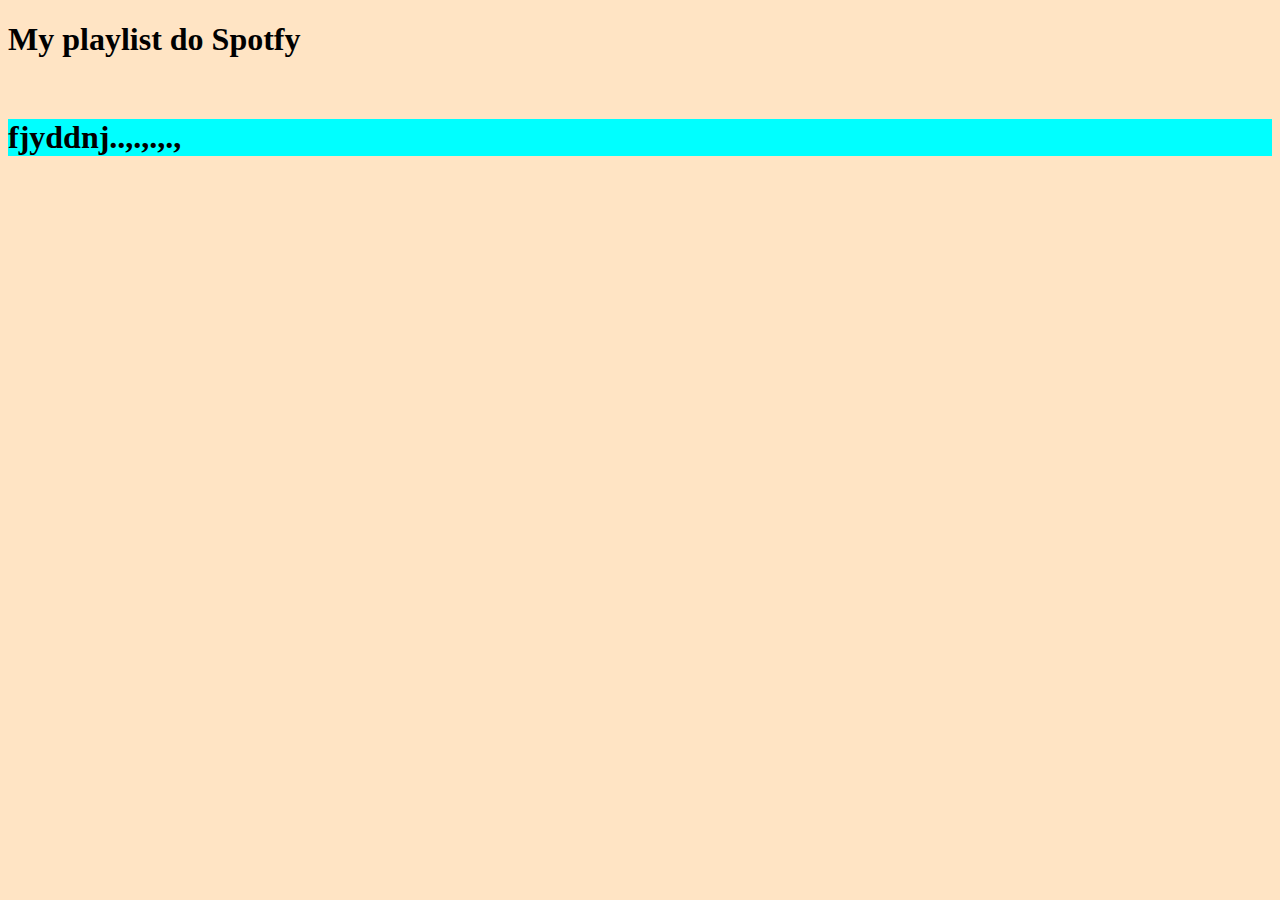
====  minhasmusicasfavoritas.html @ 4091d38f "ldlffl" ====
<!DOCTYPE html>
<html lang="en">
<head>
    <meta charset="UTF-8">
    <meta name="viewport" content="width=device-width, initial-scale=1.0">
    <title>Minhas Musicas Favoritas</title>
</head>
<body style="background-color: bisque;">
    <h1>My playlist do Spotfy</h1>
    <img src="images.jpeg" alt="">
</body>
<h1 style="background-color: aqua;">fjyddnj..,.,.,.,</h1>
</html>
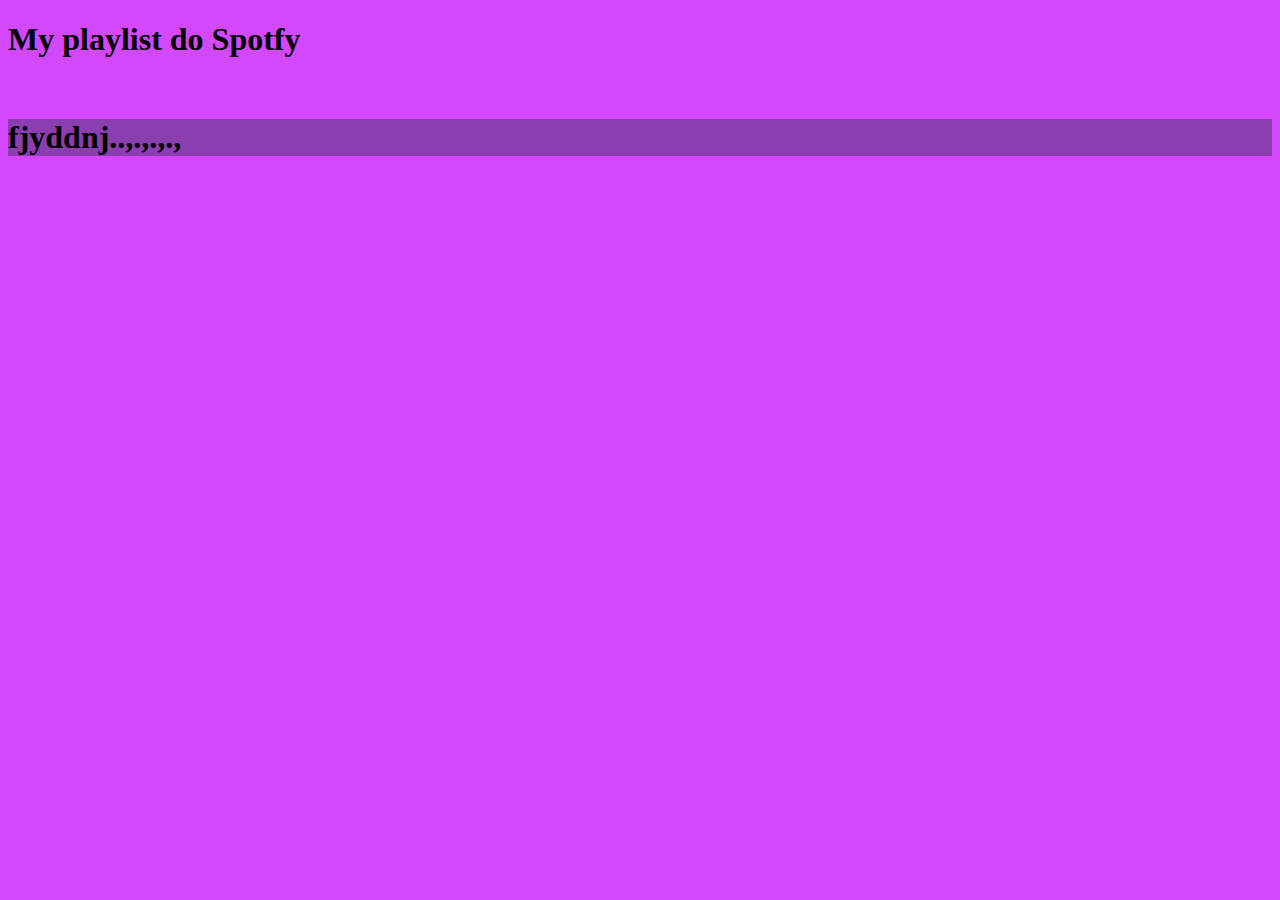
==== commit 10cc7029: "55" ====
--- a/ minhasmusicasfavoritas.html
+++ b/ minhasmusicasfavoritas.html
@@ -5,9 +5,9 @@
     <meta name="viewport" content="width=device-width, initial-scale=1.0">
     <title>Minhas Musicas Favoritas</title>
 </head>
-<body style="background-color: bisque;">
+<body style="background-color: rgb(211, 71, 253);">
     <h1>My playlist do Spotfy</h1>
     <img src="images.jpeg" alt="">
 </body>
-<h1 style="background-color: aqua;">fjyddnj..,.,.,.,</h1>
+<h1 style="background-color: rgb(139, 62, 175);">fjyddnj..,.,.,.,</h1>
 </html>